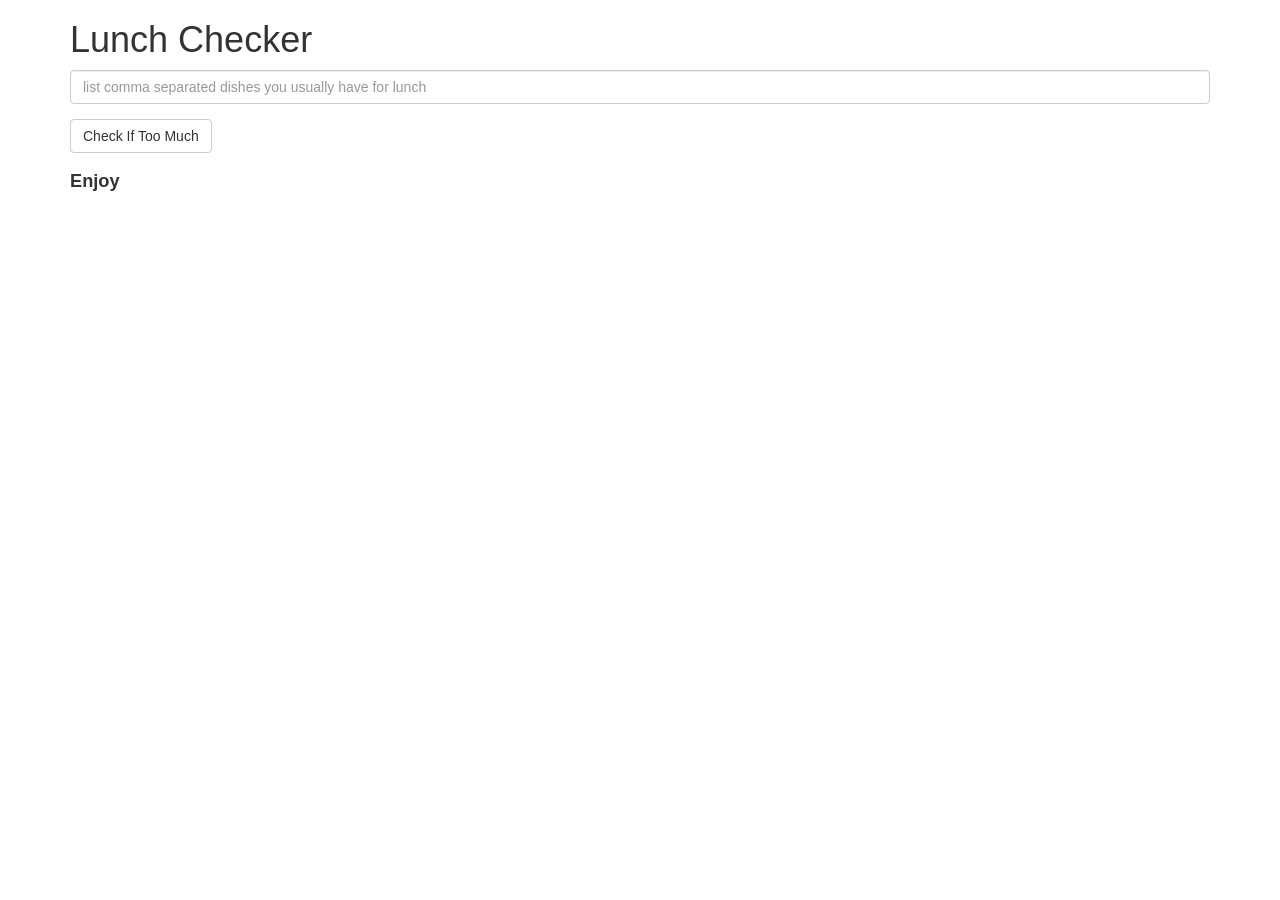
==== module1-solution/index.html @ 328e1ec2 "New folder" ====
<!doctype html>
<html ng-app='LunchCheck' lang="en">
  <head>
    <title>Lunch Checker</title>
    <meta name="viewport" content="width=device-width, initial-scale=1">
    <script src="angular.min.js"></script>
    <script src="app.js"></script>
    <link rel="stylesheet" href="styles/bootstrap.min.css">
    <style>
      .message { font-size: 1.3em; font-weight: bold; }
    </style>
  </head>
<body>
   <div ng-controller='LunchCheckController' class="container">
     <h1>Lunch Checker</h1>

         <div class="form-group">
             <input id="lunch-menu" ng-model="items" type="text"
             placeholder="list comma separated dishes you usually have for lunch"
             class="form-control">
         </div>
         <div class="form-group">
             <button ng-click="getWordCounter()" class="btn btn-default">Check If Too Much</button>
         </div>
         <div class="form-group message">
           <!-- Your message can go here. -->
           <span class="wordCount">{{getWordCounter()}}</span>
         </div>
   </div>
</body>
</html>
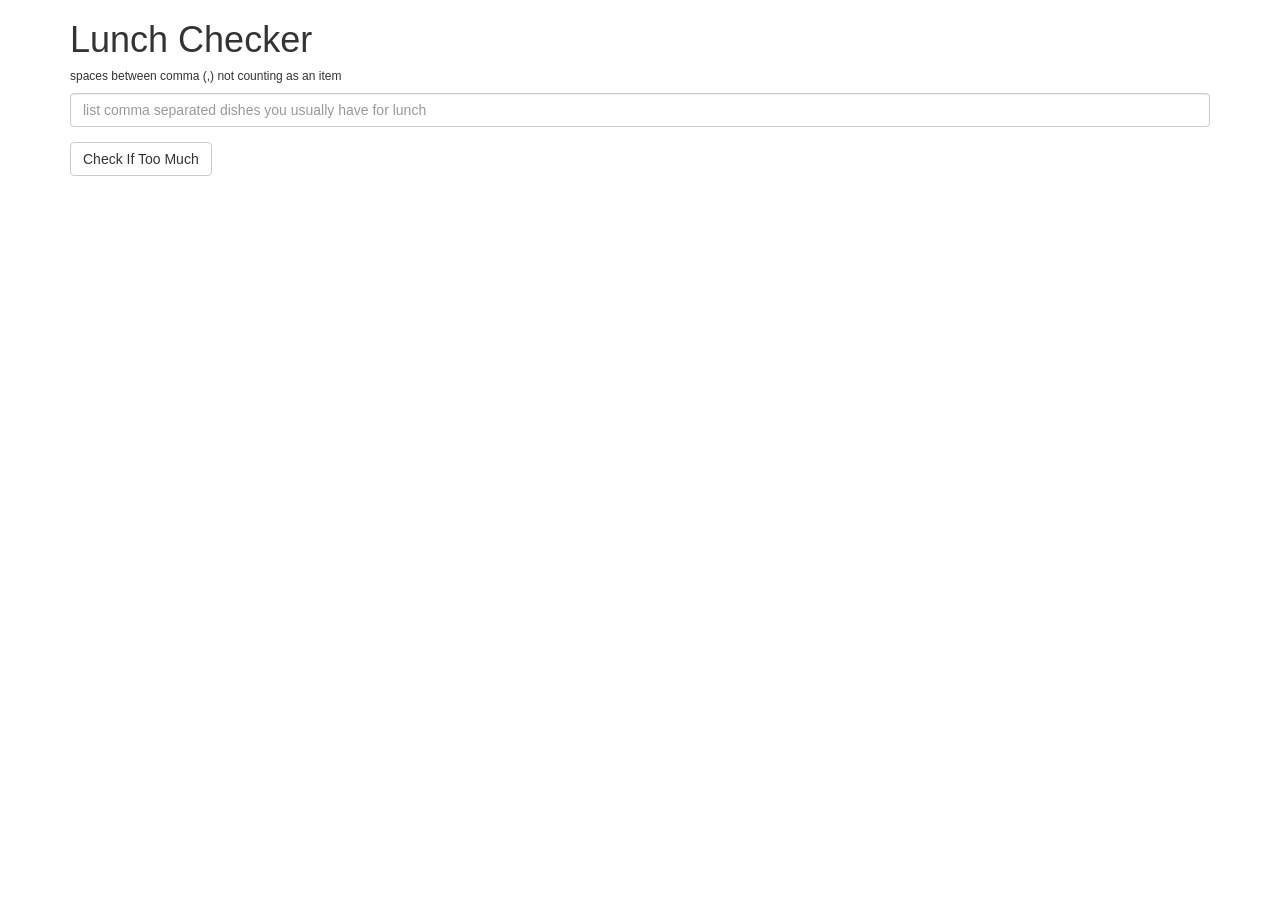
==== commit b40f42df: "finished homework" ====
--- a/module1-solution/index.html
+++ b/module1-solution/index.html
@@ -15,6 +15,7 @@
      <h1>Lunch Checker</h1>
 
          <div class="form-group">
+            <h6>spaces between comma (,) not counting as an item</h6>
              <input id="lunch-menu" ng-model="items" type="text"
              placeholder="list comma separated dishes you usually have for lunch"
              class="form-control">
@@ -24,7 +25,7 @@
          </div>
          <div class="form-group message">
            <!-- Your message can go here. -->
-           <span class="wordCount">{{getWordCounter()}}</span>
+           <p ng-style="obj">{{message}}</p>
          </div>
    </div>
 </body>
